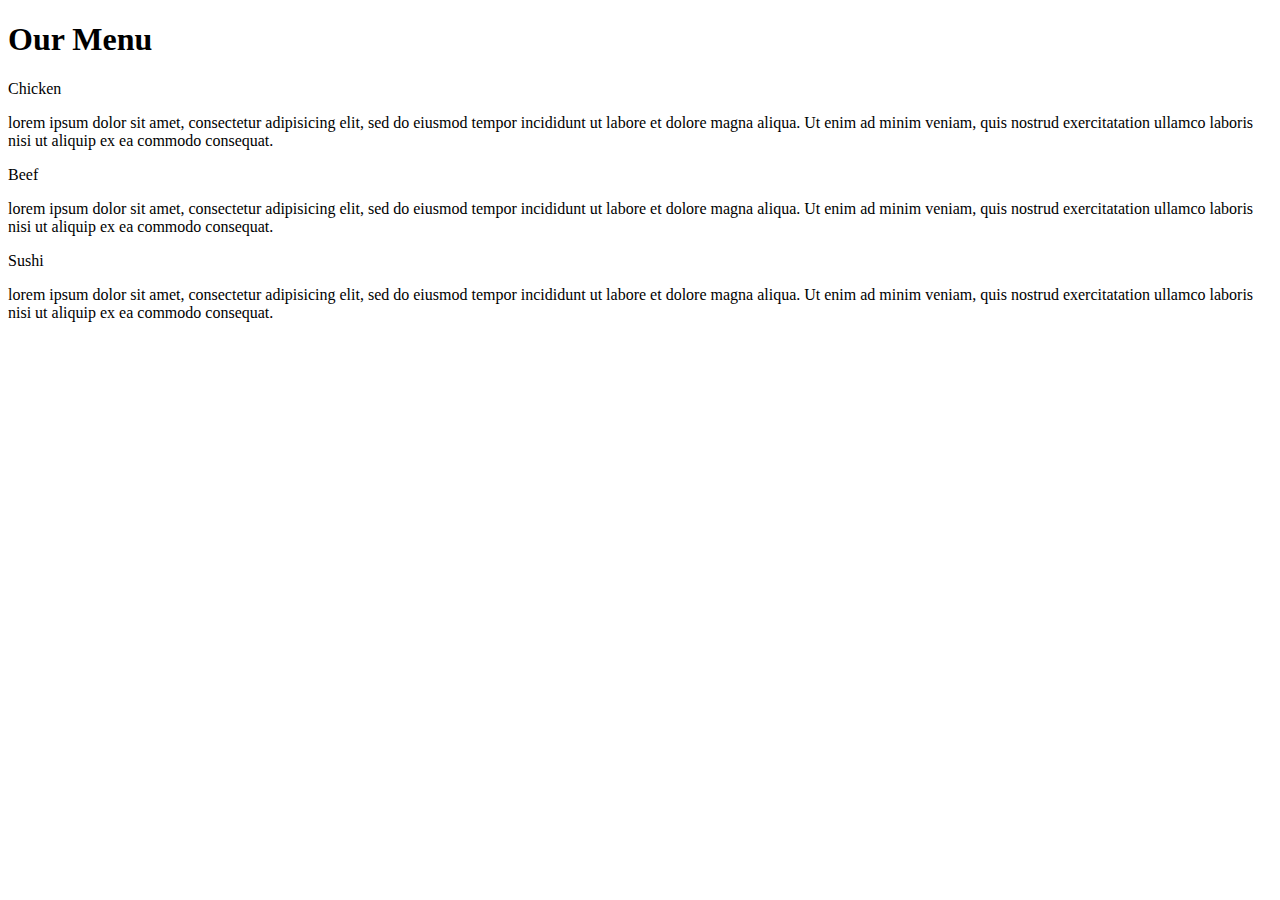
==== module2-solution/index.html @ e9762894 "My First Page." ====
<!DOCTYPE html>
<html>
<head>
<meta charset="utf-8">
    
    <link rel="stylesheet" href="css_solution.css">
</head>
<body>
    
    <h1>Our Menu</h1>
    <section class="section1">
    <lorem class="corner1">Chicken</lorem>
        <p class="content">
            lorem ipsum dolor sit amet, consectetur
            adipisicing elit, sed do eiusmod tempor incididunt
            ut labore et dolore magna aliqua. Ut enim ad 
            minim veniam, quis nostrud exercitatation ullamco
            laboris nisi ut aliquip ex ea commodo consequat.
        
        </p>  
    </section>
    
        <section class="section2">
    <lorem class="corner2">Beef</lorem>
        <p class="content">
            lorem ipsum dolor sit amet, consectetur
            adipisicing elit, sed do eiusmod tempor incididunt
            ut labore et dolore magna aliqua. Ut enim ad 
            minim veniam, quis nostrud exercitatation ullamco
            laboris nisi ut aliquip ex ea commodo consequat.
        
        </p>  
    </section>
    
      <section class="section3">
    <lorem class="corner3">Sushi</lorem>
        <p class="content">
            lorem ipsum dolor sit amet, consectetur
            adipisicing elit, sed do eiusmod tempor incididunt
            ut labore et dolore magna aliqua. Ut enim ad 
            minim veniam, quis nostrud exercitatation ullamco
            laboris nisi ut aliquip ex ea commodo consequat.
        
        </p>  
    </section>
    
</body>
</html>
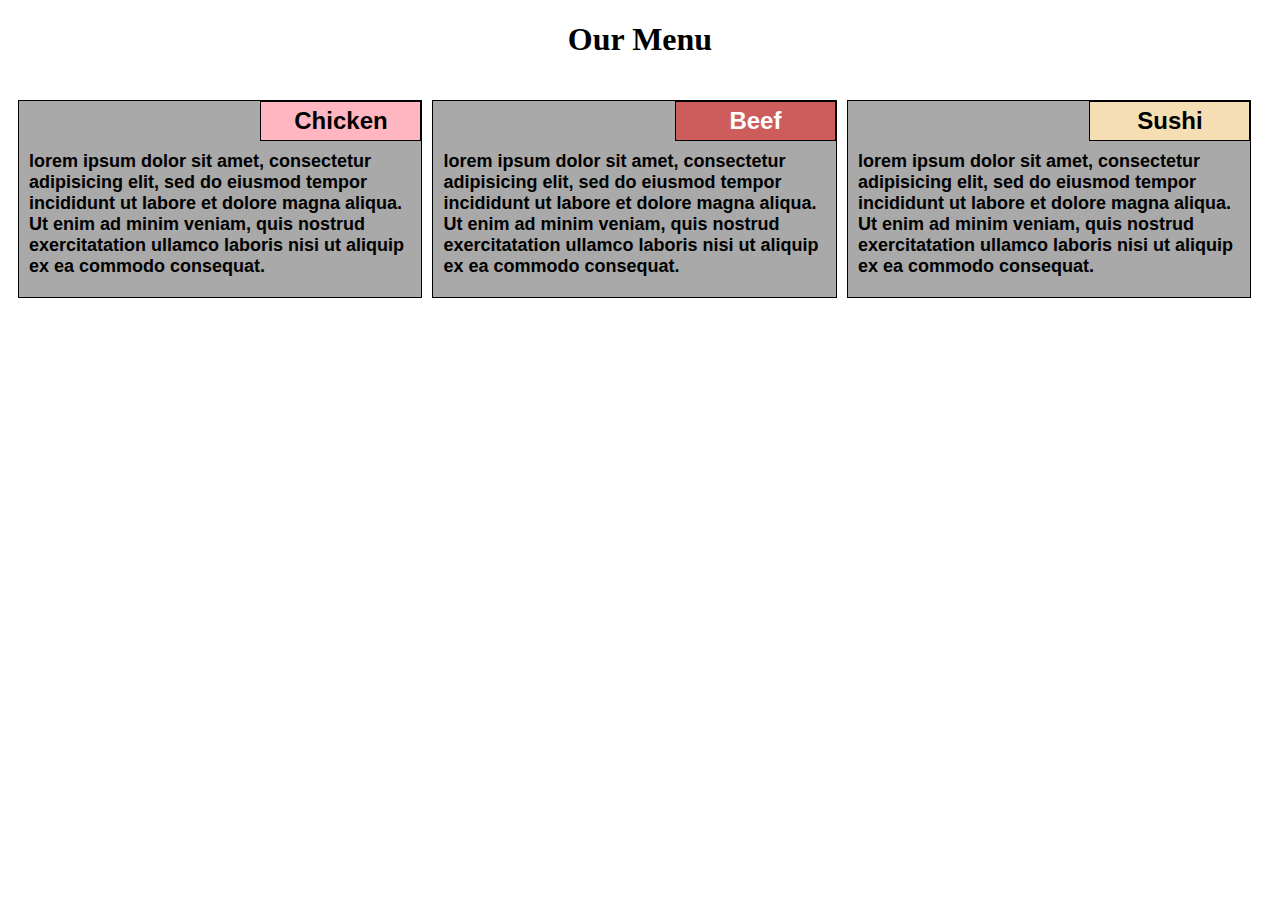
==== commit 4aeadfe2: "Update index.html" ====
--- a/module2-solution/index.html
+++ b/module2-solution/index.html
@@ -3,7 +3,7 @@
 <head>
 <meta charset="utf-8">
     
-    <link rel="stylesheet" href="css_solution.css">
+    <link rel="stylesheet" href="css\css_solution.css">
 </head>
 <body>
     
@@ -45,4 +45,4 @@
     </section>
     
 </body>
-</html>+</html>
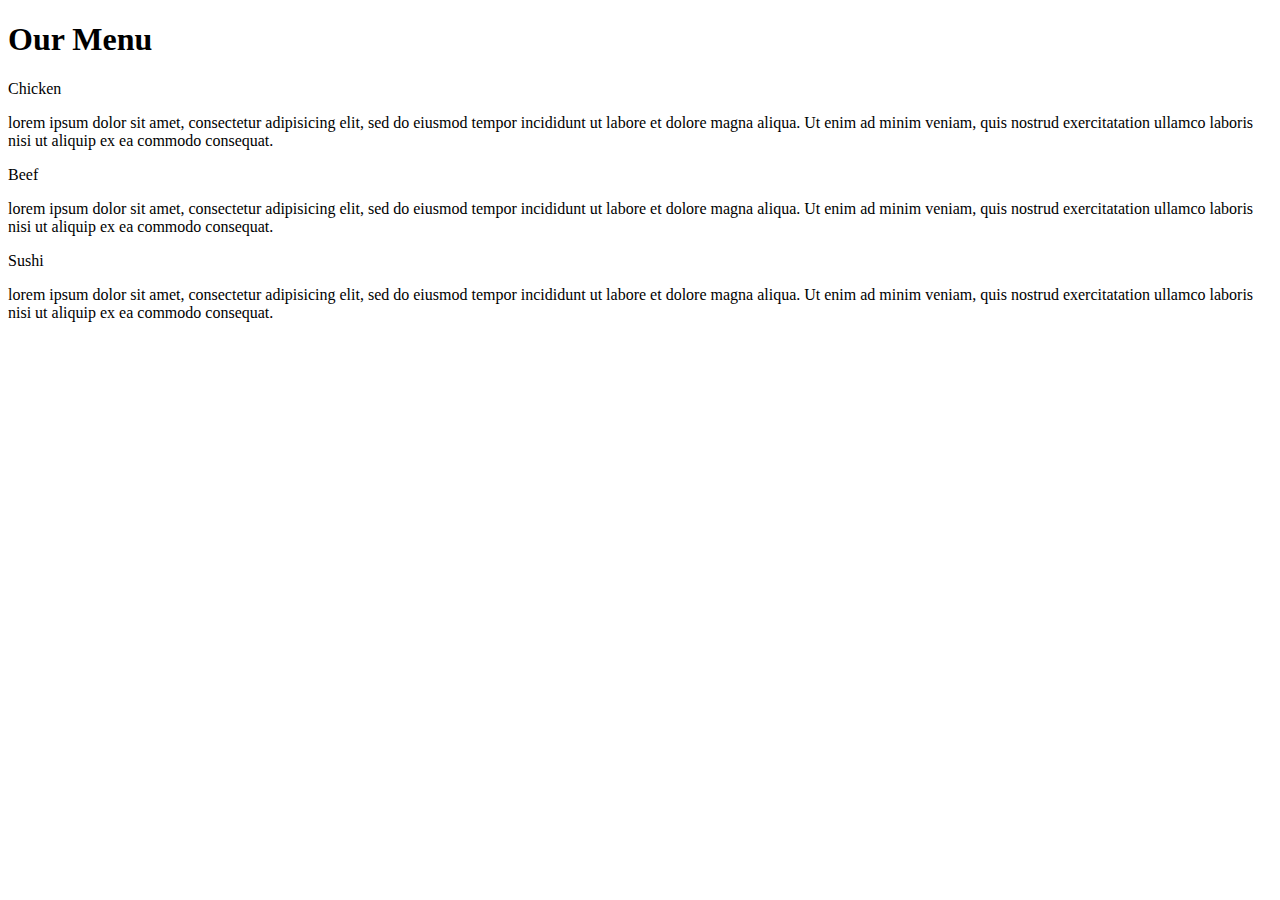
==== commit 9e8e74db: "small addition to our page content." ====
--- a/module2-solution/index.html
+++ b/module2-solution/index.html
@@ -1,9 +1,10 @@
 <!DOCTYPE html>
 <html>
 <head>
+    <title>coursera</title>
 <meta charset="utf-8">
     
-    <link rel="stylesheet" href="css\css_solution.css">
+    <link rel="stylesheet" href="css_solution.css">
 </head>
 <body>
     
@@ -45,4 +46,4 @@
     </section>
     
 </body>
-</html>
+</html>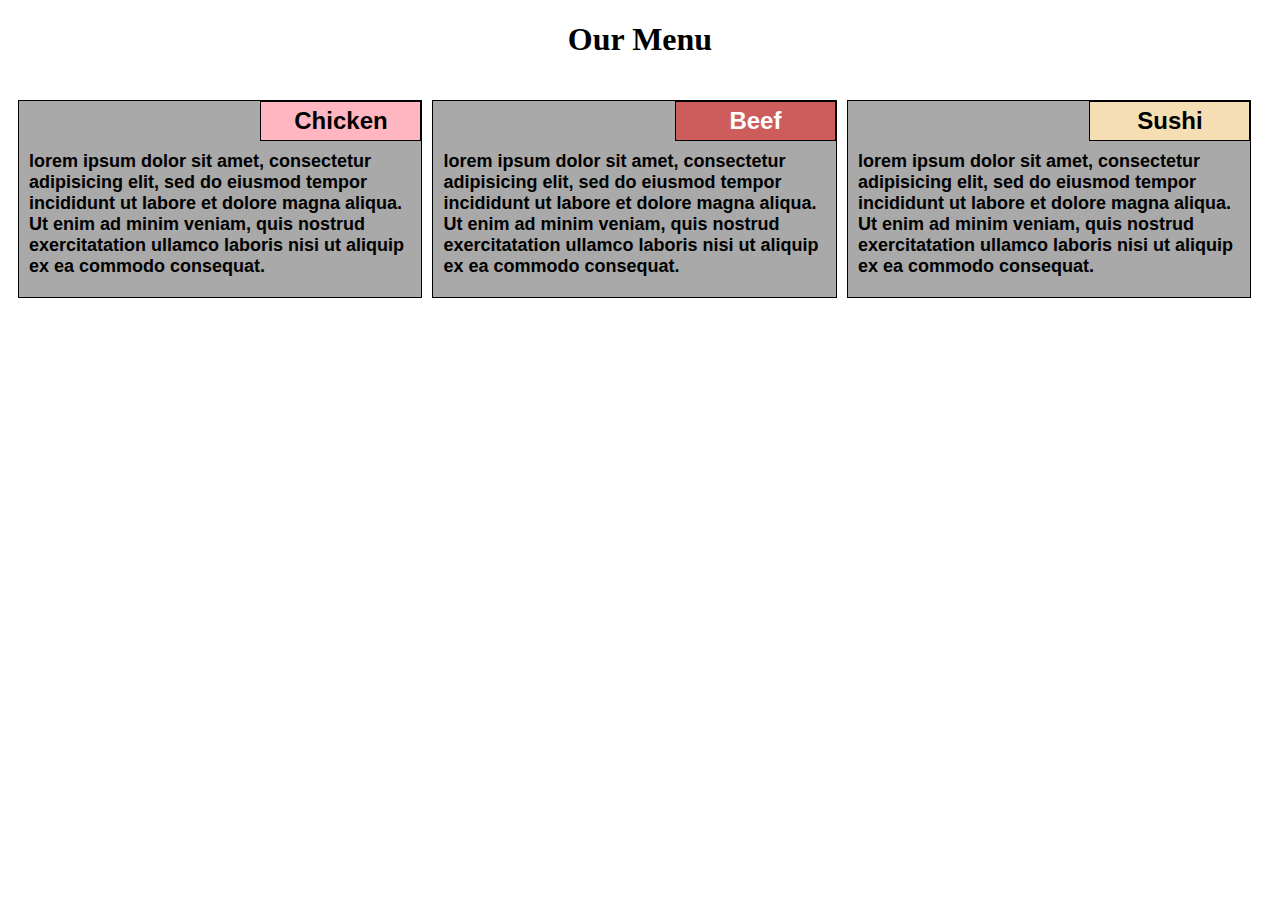
==== commit c5ed809f: "My First Page." ====
--- a/module2-solution/index.html
+++ b/module2-solution/index.html
@@ -1,10 +1,10 @@
 <!DOCTYPE html>
 <html>
 <head>
-    <title>coursera</title>
+    
 <meta charset="utf-8">
     
-    <link rel="stylesheet" href="css_solution.css">
+    <link rel="stylesheet" href="css\css_solution.css">
 </head>
 <body>
     
